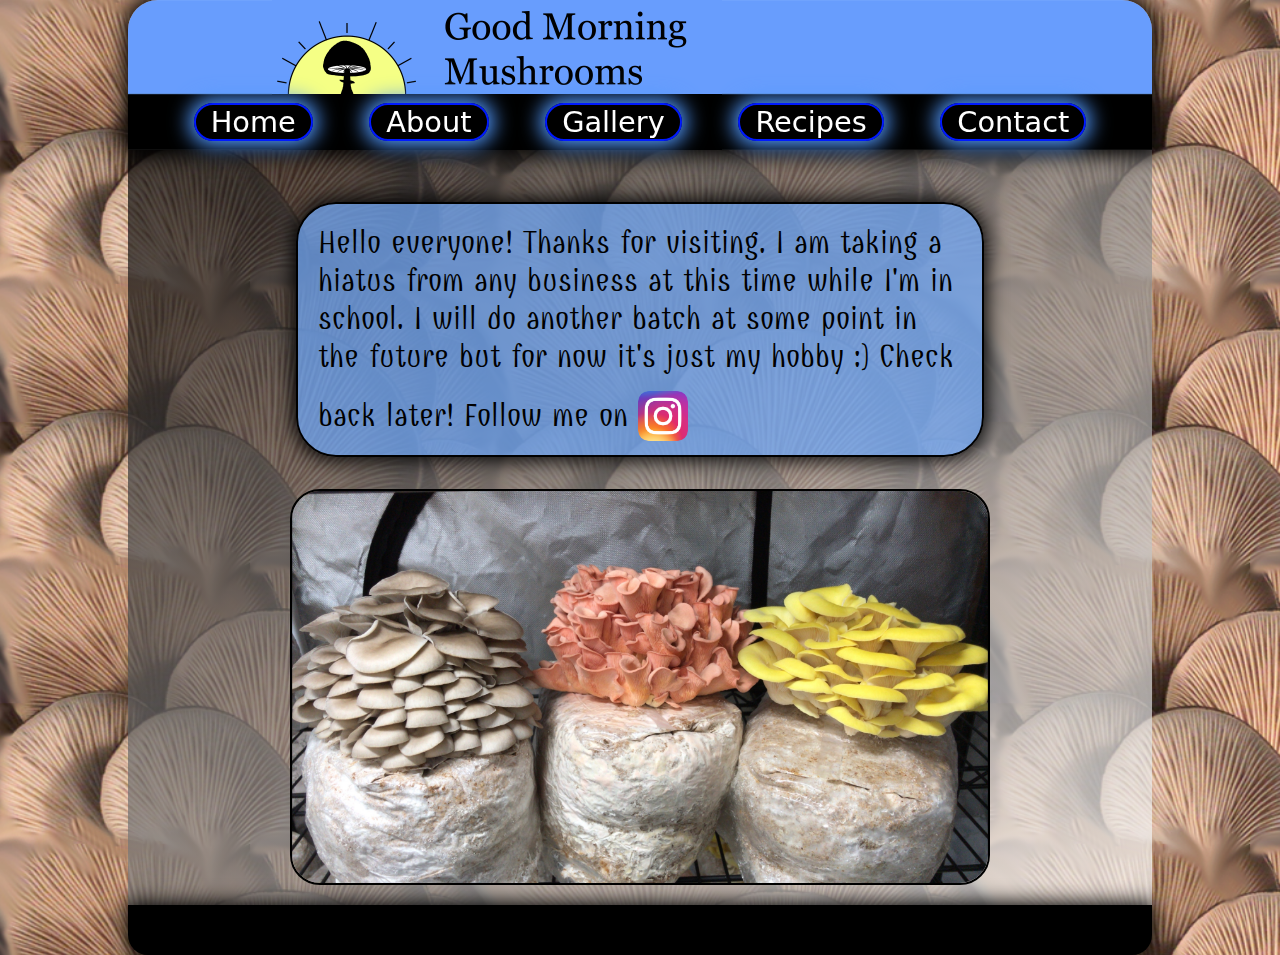
==== about-me.html @ 54694ad6 "home page html/ css mainly done, starting on about-me page" ====
<!DOCTYPE html>
<html lang="en">
    <head>
        <!-- metadata -->
        <meta charset="UTF-8" />
        <meta name="viewport" content="width=device-width, initial-scale=1.0" />
        <meta http-equiv="X-UA-Compatible" content="ie=edge" />

        <!-- title and favicon -->
        <title>Web App</title>
        <link rel="icon" type="image/x-icon" href="assets/alchemy-favicon.png" />

        <!-- js -->
        <script type="module" src="app.js"></script>

        <!-- fonts -->
        <!-- see https://fonts.google.com/ -->

        <!-- css -->
        <link rel="stylesheet" href="styles/reset.css" />
        <link rel="stylesheet" href="styles/global.css" />
        <link rel="stylesheet" href="styles/style.css" />
        <!-- add link for page specific css -->
        <link rel="preconnect" href="https://fonts.googleapis.com" />
        <link rel="preconnect" href="https://fonts.gstatic.com" crossorigin />
        <link href="https://fonts.googleapis.com/css2?family=Combo&display=swap" rel="stylesheet" />
    </head>

    <body>
        <header>
            <div class="banner-ext">
                <ul class="header-list">
                    <li>Home</li>
                    <li>About</li>
                    <li>Gallery</li>
                    <li>Recipes</li>
                    <li>Contact</li>
                </ul>
            </div>
        </header>

        <main class="grow-kit-art">
            <p class="home-page-greeting">
                Hello everyone! Thanks for visiting. I am taking a hiatus from any business at this
                time while I'm in school. I will do another batch at some point in the future but
                for now it's just my hobby :) Check back later! Follow me on
                <a href="">
                    <img class="ig-icon" src="./assets/Instagram_icon.png" />
                </a>
            </p>
            <img
                class="grow-kit-pic"
                src="./assets/BPY grow kits.jpeg"
                alt="https://www.instagram.com/good_morning_mushrooms/"
            />
        </main>
        <footer></footer>
    </body>
</html>
---- styles/global.css ----
:root {
    --background: rgb(0, 0, 0);
    --header-background: rgb(0, 0, 0);
    --primary-font: Corbel, 'Lucida Grande', 'Lucida Sans Unicode', 'Lucida Sans', 'DejaVu Sans',
        'Bitstream Vera Sans', 'Liberation Sans', Verdana, 'Verdana Ref', sans-serif;
    margin: 0px;
    padding: 0px;
}

body {
    font-family: var(--primary-font);
    background: var(--background);
    display: grid;
    grid-template-rows: auto 1fr;
    width: 80%;
    margin: auto;
    background-image: url(../assets/GM-BG-1.jpg);
    background-size: 500px;
}

header {
    position: sticky;
    top: 0;
    /* padding: 15px; */
    height: 150px;
    background-image: URL(../assets/GM-banner-ext.jpg);
    background-repeat: repeat;
    background-size: contain;
    /* background-size: 500px; */
    /* display: flex;
    align-items: center; */
    gap: 10px;
    border-radius: 30px 30px 0px 0px;

    /* background-color: var(--header-background); */
    box-shadow: 0 0px 20px 5px rgba(0, 0, 0, 1);
}

header .logo {
    height: 100%;
}

main {
    padding: 20px;
}
---- styles/style.css ----
.banner-ext {
    background-image: URL(../assets/GM-logo-1-banner.jpg);
    height: 100%;
    background-size: 450px;
    background-repeat: no-repeat;
    background-position: 25%;
    display: flex;

    align-items: flex-end;
    color: white;
    padding: 9px;
}
.header-list {
    display: flex;
    justify-content: space-evenly;
    width: 100%;
}
.header-list li {
    /* background-color: blue; */
    border: 2px solid rgb(0, 26, 255);

    border-radius: 20px;
    font-size: 1.8em;
    padding: 0px 15px;
    transition-duration: 500ms;
    box-shadow: 0px 0px 20px 5px rgb(82, 154, 255);
}
.header-list li:hover {
    background-image: linear-gradient(
        to bottom right,
        rgba(0, 0, 0, 0.3),
        rgba(82, 154, 255, 0.8),
        rgba(255, 253, 158, 0.8),
        rgba(0, 0, 0, 0.3)
    );
    background-color: rgb(111, 111, 255);
    border: 2px solid rgb(0, 0, 0);
    cursor: pointer;
    transform: scale(1.1);
    box-shadow: 0px 0px 20px 5px rgb(173, 173, 173);
    color: black;
}
.header-list li:active {
    transform: scale(0.9);
    color: rgb(63, 63, 63);
}

main {
    width: 100%;
    margin: auto;
    background-image: linear-gradient(to bottom right, rgb(0, 0, 0, 0.7), rgb(255, 255, 255, 0.7));
    height: 70vh;
    opacity: 1;
    /* box-shadow: 10px 10px 20px 10px white inset; */
}

.grow-kit-pic {
    width: 700px;
    border-radius: 30px;
    border: 2px solid black;
}

.grow-kit-art {
    height: 350px;
    opacity: 1;
    height: 100%;
    display: grid;
    justify-items: center;
    grid-template-columns: auto;
}

.home-page-greeting {
    background-color: rgba(111, 170, 253, 0.7);
    font-size: 2em;
    width: 70%;
    padding: 10px;
    font-family: combo, cursive;
    border-radius: 40px;
    padding: 20px;
    border: 2px solid black;
    box-shadow: 0px 0px 20px 3px black;
}

footer {
    height: 50px;
    background-color: black;
    border-radius: 0px 0px 20px 20px;
    box-shadow: 0px 0px 20px 3px black;
}
.ig-icon {
    position: relative;
    top: 15px;
    display: inline-block;
    width: 50px;
    transition-duration: 250ms;
    border-radius: 10px;
}
.ig-icon:hover {
    transform: scale(1.05);
    box-shadow: 0px 0px 20px 3px white;
}
.ig-icon:active {
    transform: scale(0.95);
}
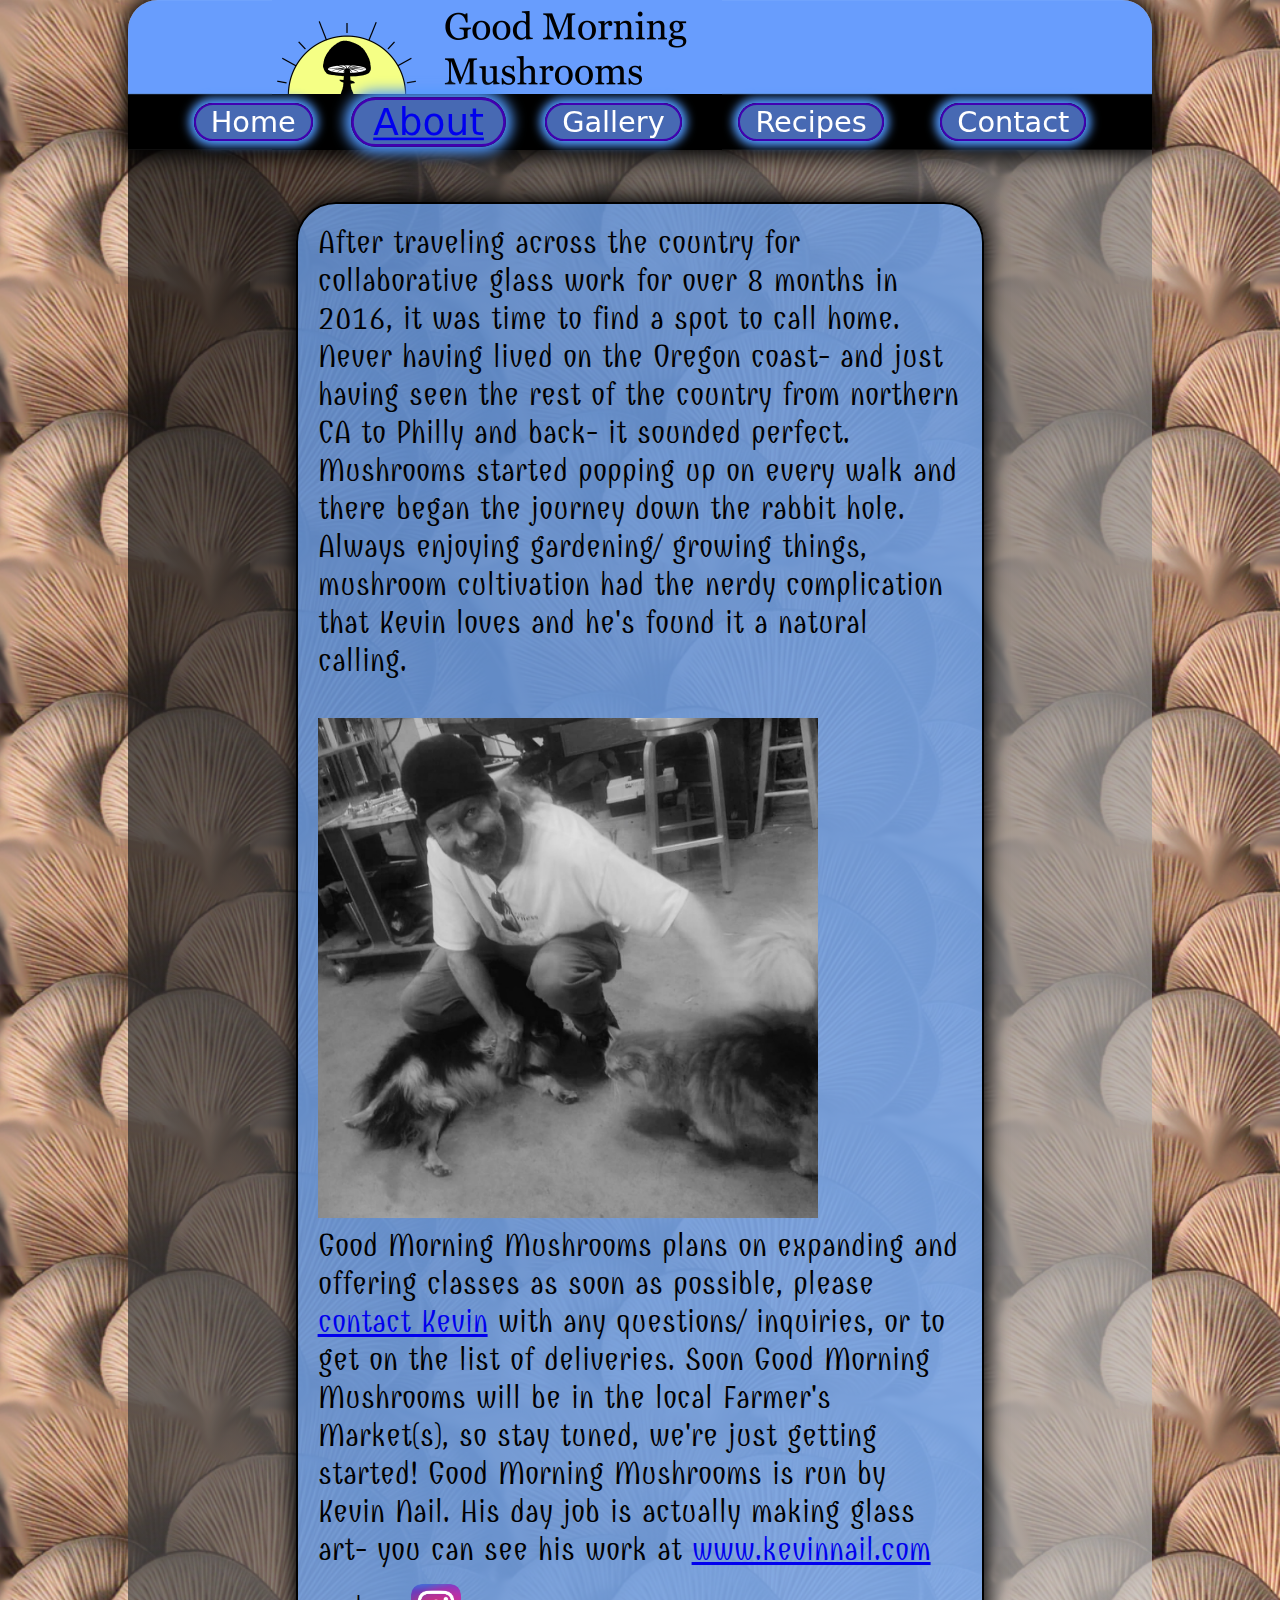
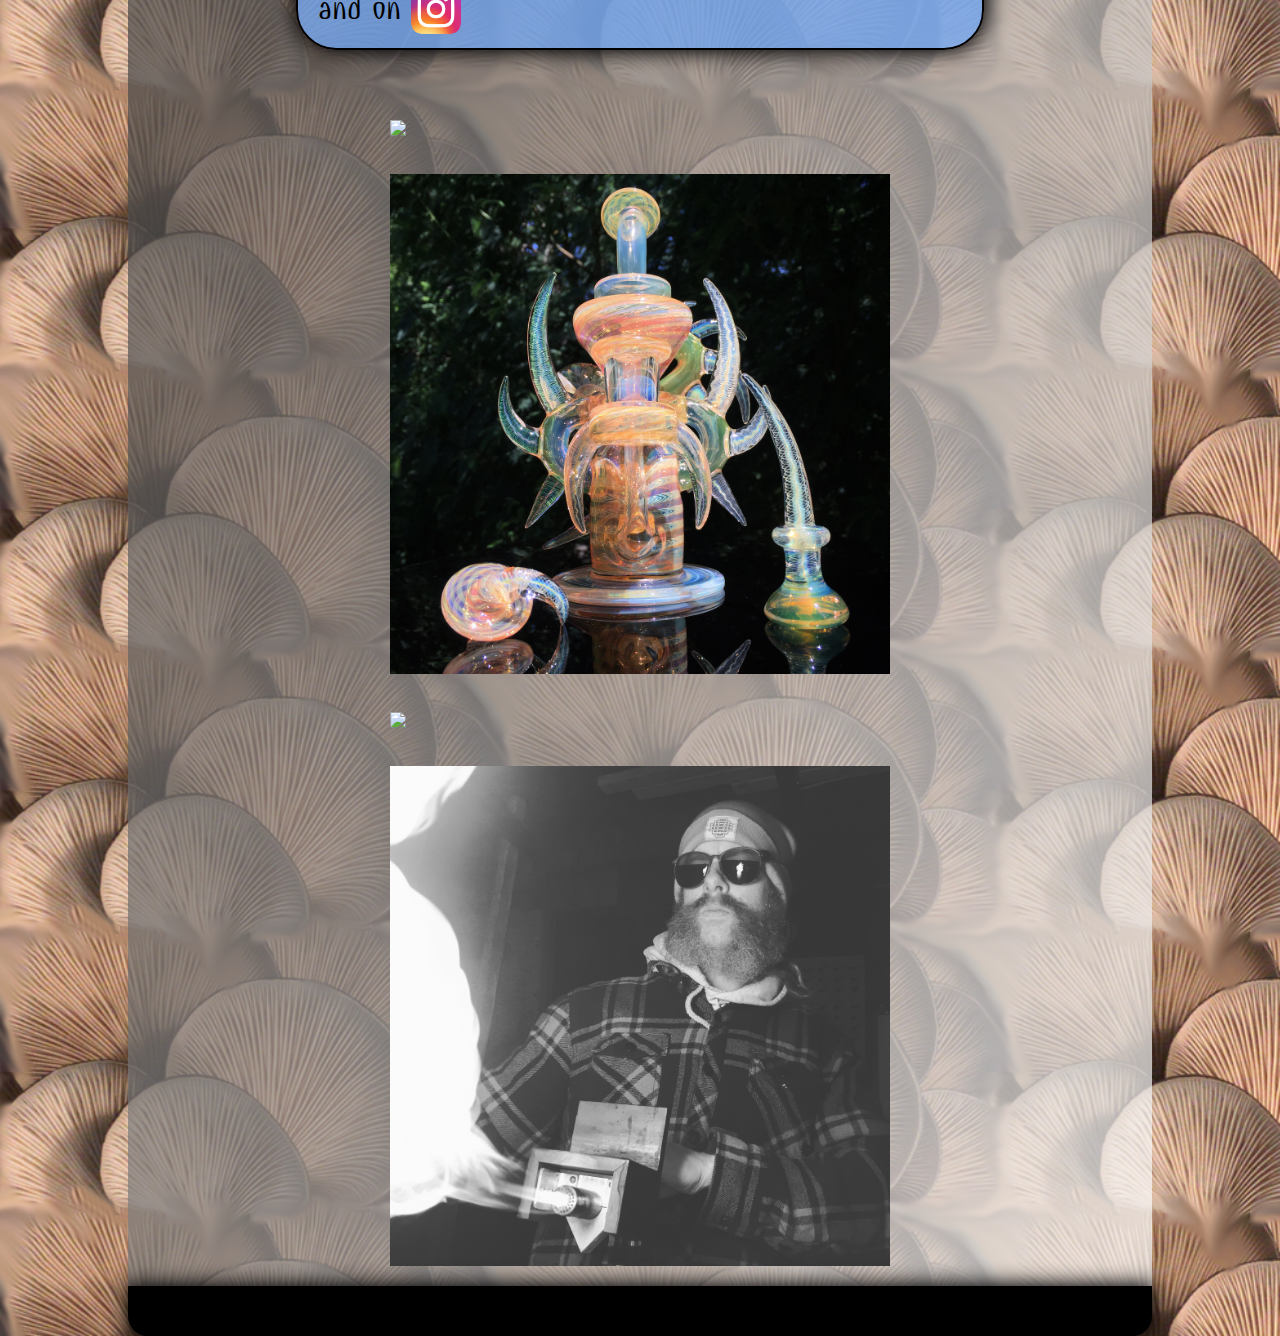
==== commit 4bfe0fcf: "creating blank copies of pages with proper nav id's for js update" ====
--- a/about-me.html
+++ b/about-me.html
@@ -11,7 +11,6 @@
         <link rel="icon" type="image/x-icon" href="assets/alchemy-favicon.png" />
 
         <!-- js -->
-        <script type="module" src="app.js"></script>
 
         <!-- fonts -->
         <!-- see https://fonts.google.com/ -->
@@ -30,30 +29,48 @@
         <header>
             <div class="banner-ext">
                 <ul class="header-list">
-                    <li>Home</li>
-                    <li>About</li>
-                    <li>Gallery</li>
-                    <li>Recipes</li>
-                    <li>Contact</li>
+                    <li id="home-link">Home</li>
+                    <li id="about-me-link"><a href="/about-me.html">About</a></li>
+                    <li id="gallery-link">Gallery</li>
+                    <li id="recipe-link">Recipes</li>
+                    <li id="contact-link">Contact</li>
                 </ul>
             </div>
         </header>
 
         <main class="grow-kit-art">
             <p class="home-page-greeting">
-                Hello everyone! Thanks for visiting. I am taking a hiatus from any business at this
-                time while I'm in school. I will do another batch at some point in the future but
-                for now it's just my hobby :) Check back later! Follow me on
+                After traveling across the country for collaborative glass work for over 8 months in
+                2016, it was time to find a spot to call home. Never having lived on the Oregon
+                coast- and just having seen the rest of the country from northern CA to Philly and
+                back- it sounded perfect. Mushrooms started popping up on every walk and there began
+                the journey down the rabbit hole. Always enjoying gardening/ growing things,
+                mushroom cultivation had the nerdy complication that Kevin loves and he's found it a
+                natural calling. <br />
+                <br /><img class="about_me" src="assets/me.jpg" /><br />Good Morning Mushrooms plans
+                on expanding and offering classes as soon as possible, please
+                <a href="https://www.kevinnail.com/stresslessglass/contact.php">contact Kevin</a>
+                with any questions/ inquiries, or to get on the list of deliveries. Soon Good
+                Morning Mushrooms will be in the local Farmer's Market(s), so stay tuned, we're just
+                getting started! Good Morning Mushrooms is run by Kevin Nail. His day job is
+                actually making glass art- you can see his work at
+                <a href="http://www.kevinnail.com" target="blank">www.kevinnail.com </a> and on
+
                 <a href="">
                     <img class="ig-icon" src="./assets/Instagram_icon.png" />
                 </a>
             </p>
-            <img
-                class="grow-kit-pic"
-                src="./assets/BPY grow kits.jpeg"
-                alt="https://www.instagram.com/good_morning_mushrooms/"
-            />
+            <br />
+            <br /><img class="about_me" src="assets/action 1.jpg" />
+
+            <br />
+            <br /><img class="about_me" src="assets/knaildriver4.jpg" />
+
+            <br />
+            <br /><img class="about_me" src="assets/" /> <br />
+            <br /><img class="about_me" src="assets/action 2.jpg" />
         </main>
         <footer></footer>
+        <script type="module" src="app.js"></script>
     </body>
 </html>
--- a/styles/style.css
+++ b/styles/style.css
@@ -16,14 +16,14 @@
     width: 100%;
 }
 .header-list li {
-    /* background-color: blue; */
-    border: 2px solid rgb(0, 26, 255);
+    background-color: rgba(101, 150, 255, 0.7);
+    border: 2px solid rgb(65, 0, 177);
 
     border-radius: 20px;
     font-size: 1.8em;
     padding: 0px 15px;
     transition-duration: 500ms;
-    box-shadow: 0px 0px 20px 5px rgb(82, 154, 255);
+    box-shadow: 0px 0px 10px 5px rgb(82, 154, 255);
 }
 .header-list li:hover {
     background-image: linear-gradient(
@@ -102,3 +102,15 @@
 .ig-icon:active {
     transform: scale(0.95);
 }
+.follow-me {
+    font-weight: bold;
+    display: inline-block;
+}
+.about_me {
+    width: 500px;
+}
+
+.nav-bar {
+    border: 2px solid white;
+    transform: scale(1.3);
+}
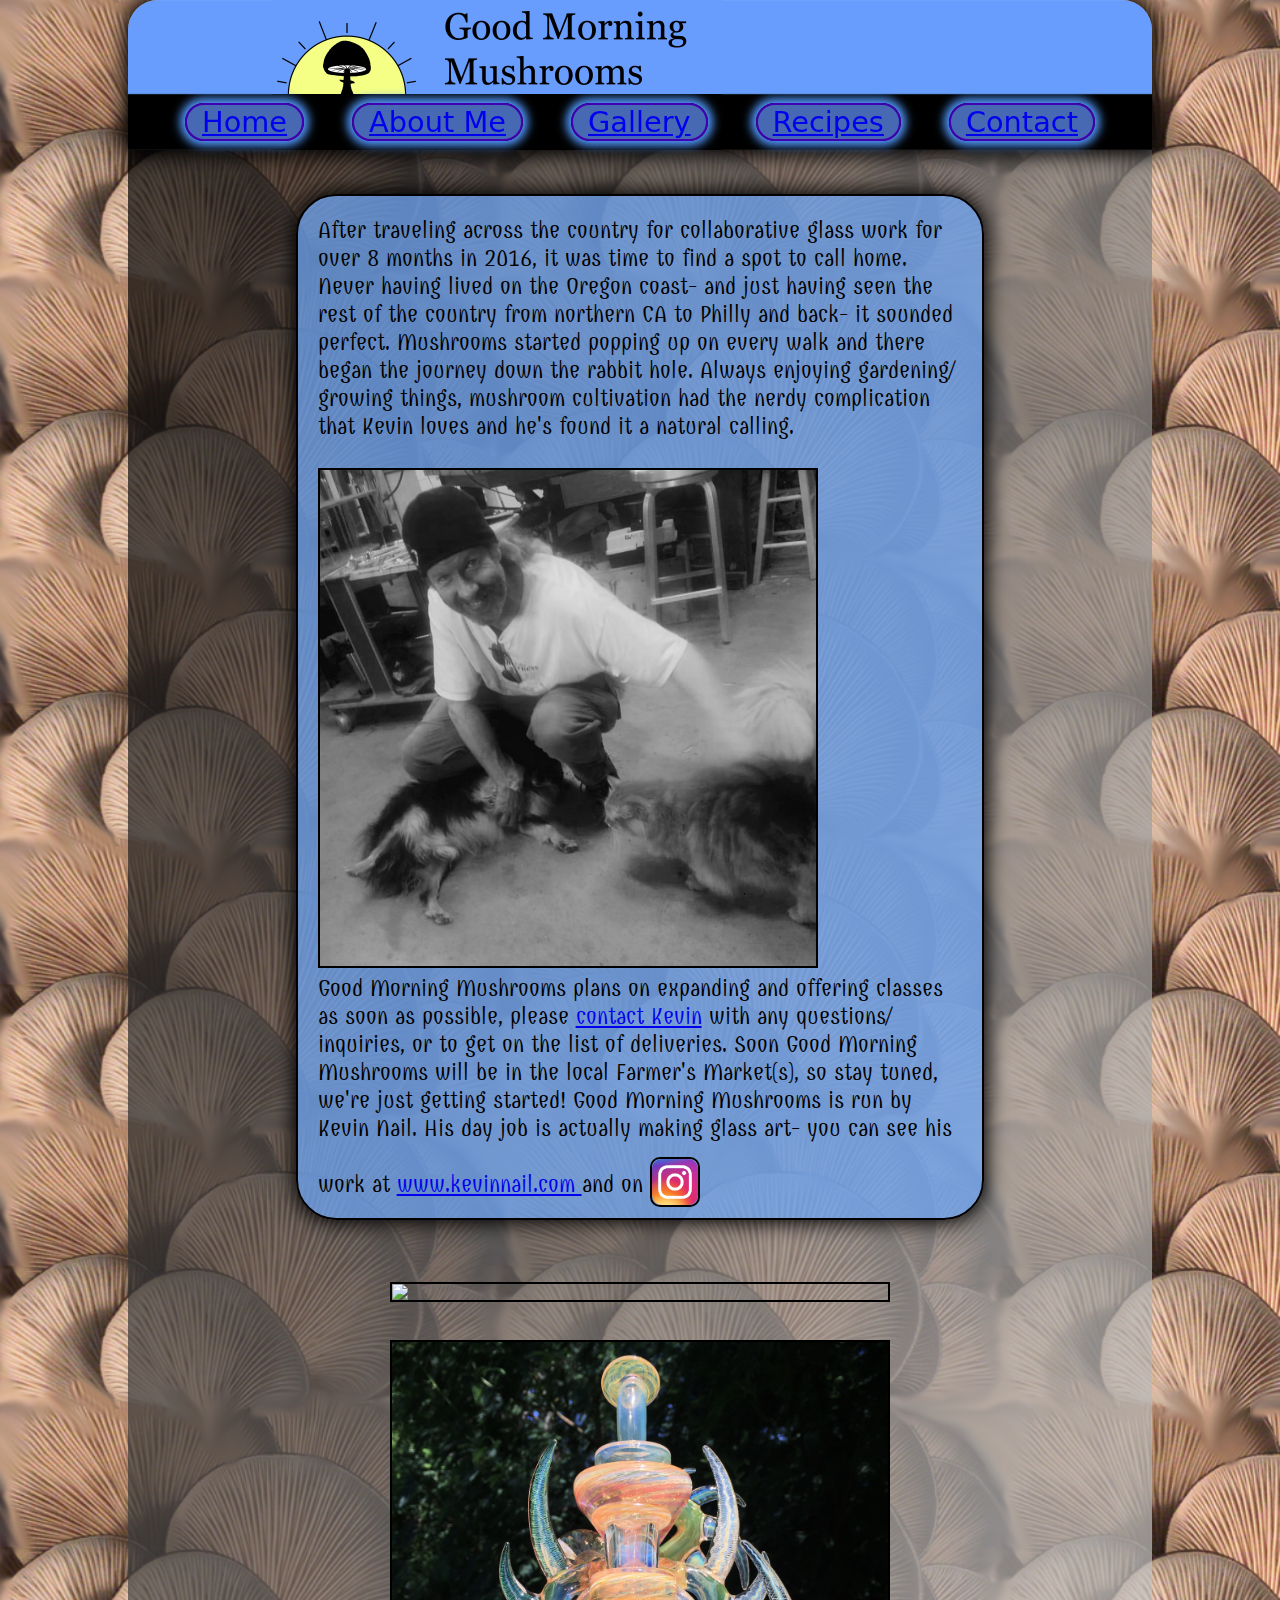
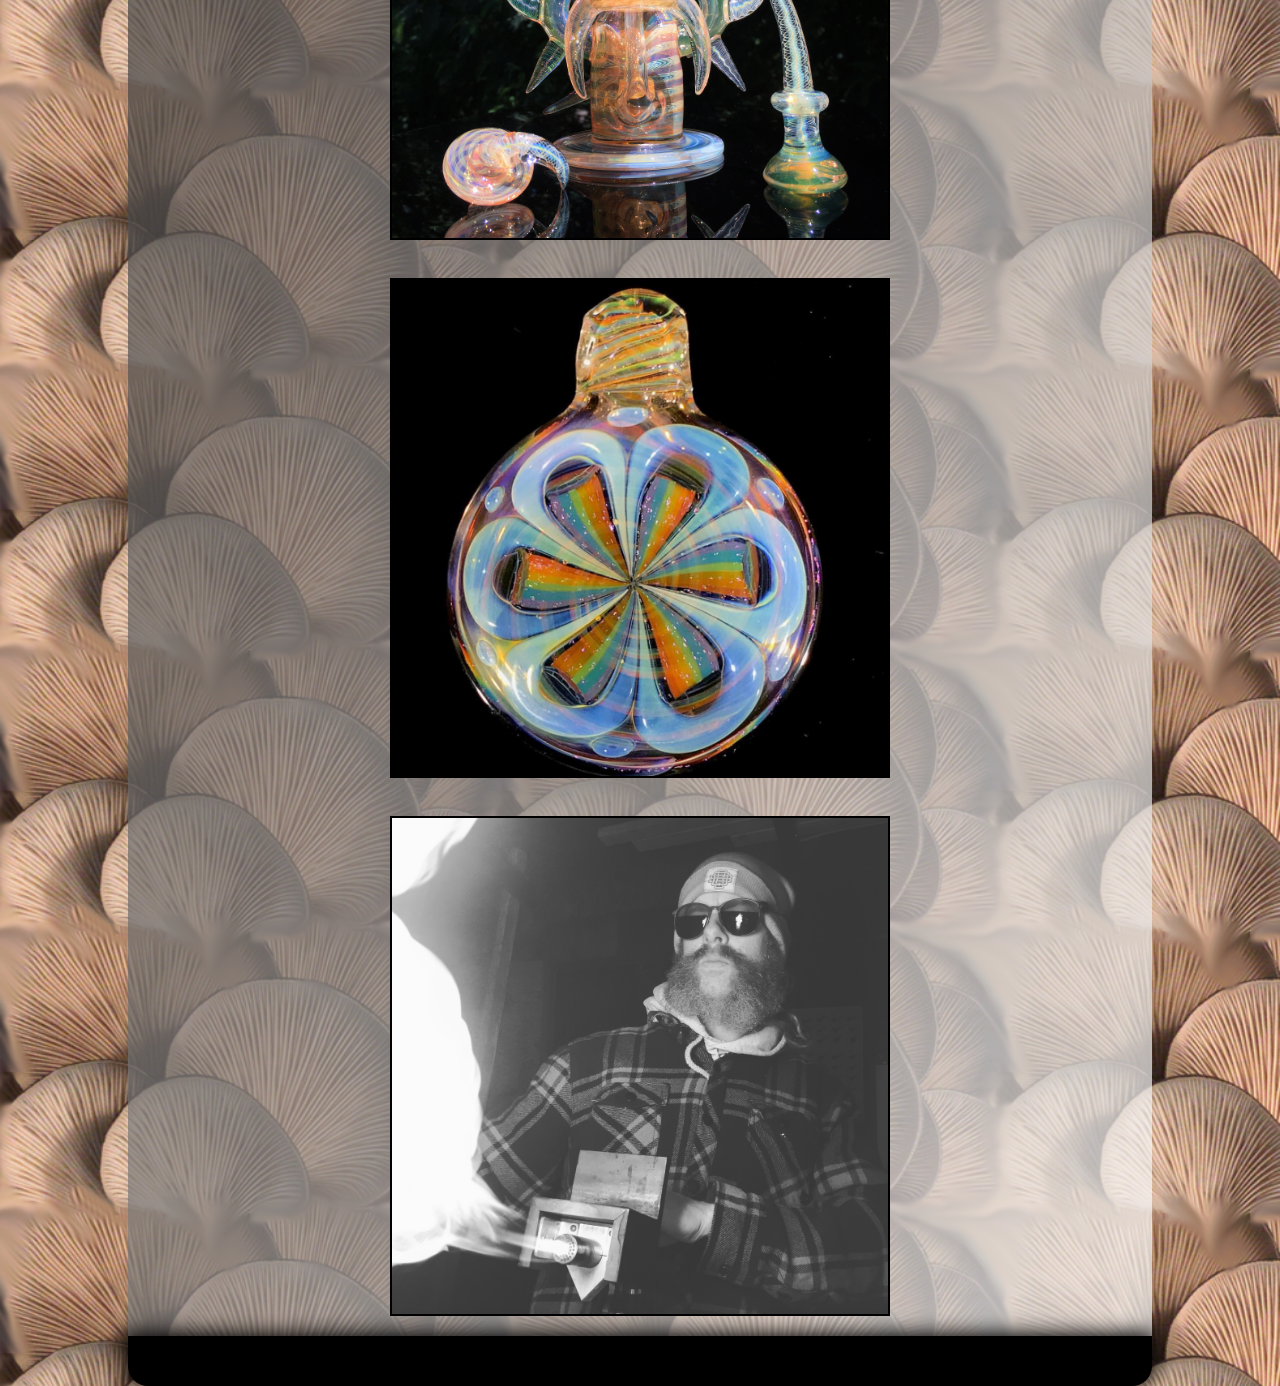
==== commit 036e2869: "nav bar almost done- css bugs to work out but links in place" ====
--- a/about-me.html
+++ b/about-me.html
@@ -29,11 +29,11 @@
         <header>
             <div class="banner-ext">
                 <ul class="header-list">
-                    <li id="home-link">Home</li>
-                    <li id="about-me-link"><a href="/about-me.html">About</a></li>
-                    <li id="gallery-link">Gallery</li>
-                    <li id="recipe-link">Recipes</li>
-                    <li id="contact-link">Contact</li>
+                    <li id="home-link"><a href="/index.html">Home</a></li>
+                    <li id="about-me-link"><a href="/about-me.html">About Me</a></li>
+                    <li id="gallery-link"><a href="/gallery.html">Gallery</a></li>
+                    <li id="recipe-link"><a href="/recipes.html">Recipes</a></li>
+                    <li id="contact-link"><a href="/contact.html">Contact</a></li>
                 </ul>
             </div>
         </header>
@@ -67,7 +67,7 @@
             <br /><img class="about_me" src="assets/knaildriver4.jpg" />
 
             <br />
-            <br /><img class="about_me" src="assets/" /> <br />
+            <br /><img class="about_me" src="assets/pendant.jpg" /> <br />
             <br /><img class="about_me" src="assets/action 2.jpg" />
         </main>
         <footer></footer>
--- a/styles/style.css
+++ b/styles/style.css
@@ -36,12 +36,12 @@
     background-color: rgb(111, 111, 255);
     border: 2px solid rgb(0, 0, 0);
     cursor: pointer;
-    transform: scale(1.1);
+    transform: scale(1.05);
     box-shadow: 0px 0px 20px 5px rgb(173, 173, 173);
     color: black;
 }
 .header-list li:active {
-    transform: scale(0.9);
+    transform: scale(0.95);
     color: rgb(63, 63, 63);
 }
 
@@ -52,6 +52,10 @@
     height: 70vh;
     opacity: 1;
     /* box-shadow: 10px 10px 20px 10px white inset; */
+}
+
+img {
+    border: 2px solid black;
 }
 
 .grow-kit-pic {
@@ -71,7 +75,7 @@
 
 .home-page-greeting {
     background-color: rgba(111, 170, 253, 0.7);
-    font-size: 2em;
+    font-size: 1.5em;
     width: 70%;
     padding: 10px;
     font-family: combo, cursive;
@@ -111,6 +115,13 @@
 }
 
 .nav-bar {
+    background-image: none;
     border: 2px solid white;
-    transform: scale(1.3);
+    /* transform: scale(1.1); */
 }
+.nav-bar:hover {
+    background-image: none;
+    border: 2px solid white;
+    transform: scale(1.1);
+    color: white;
+}
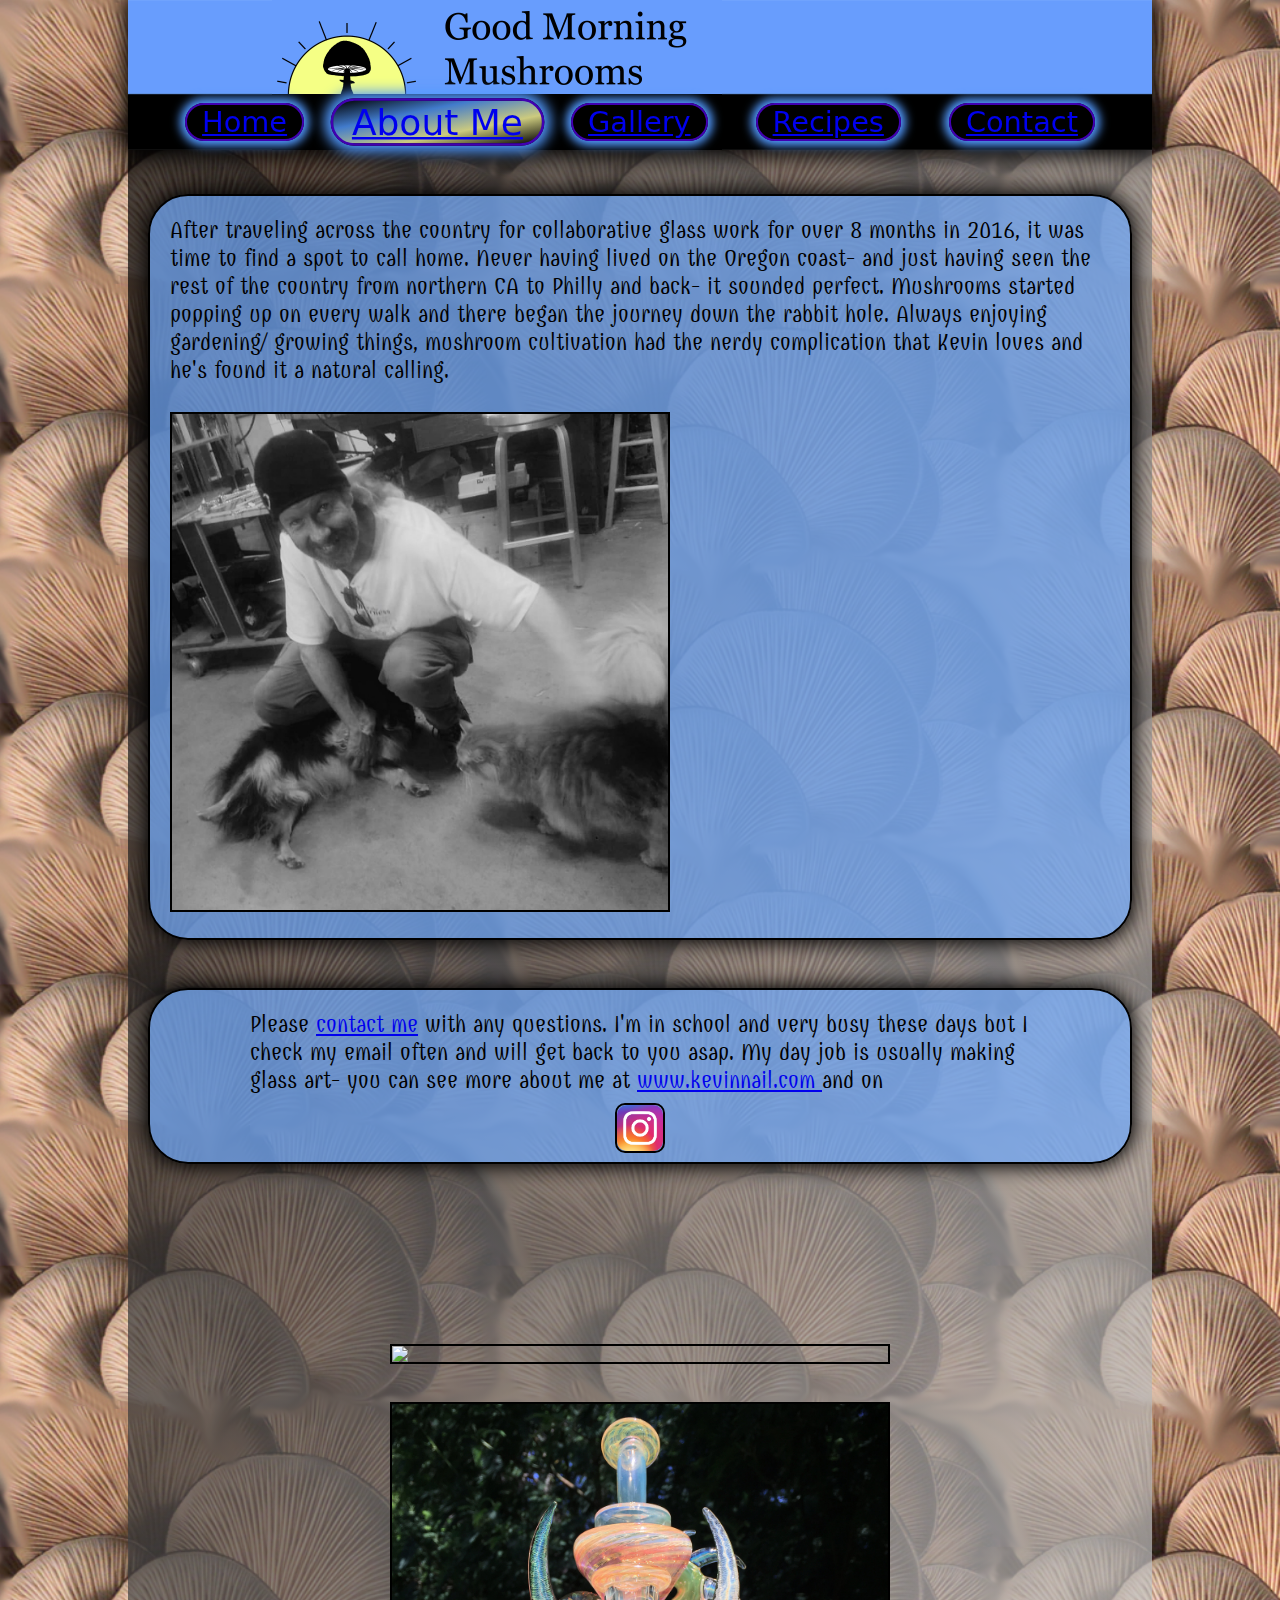
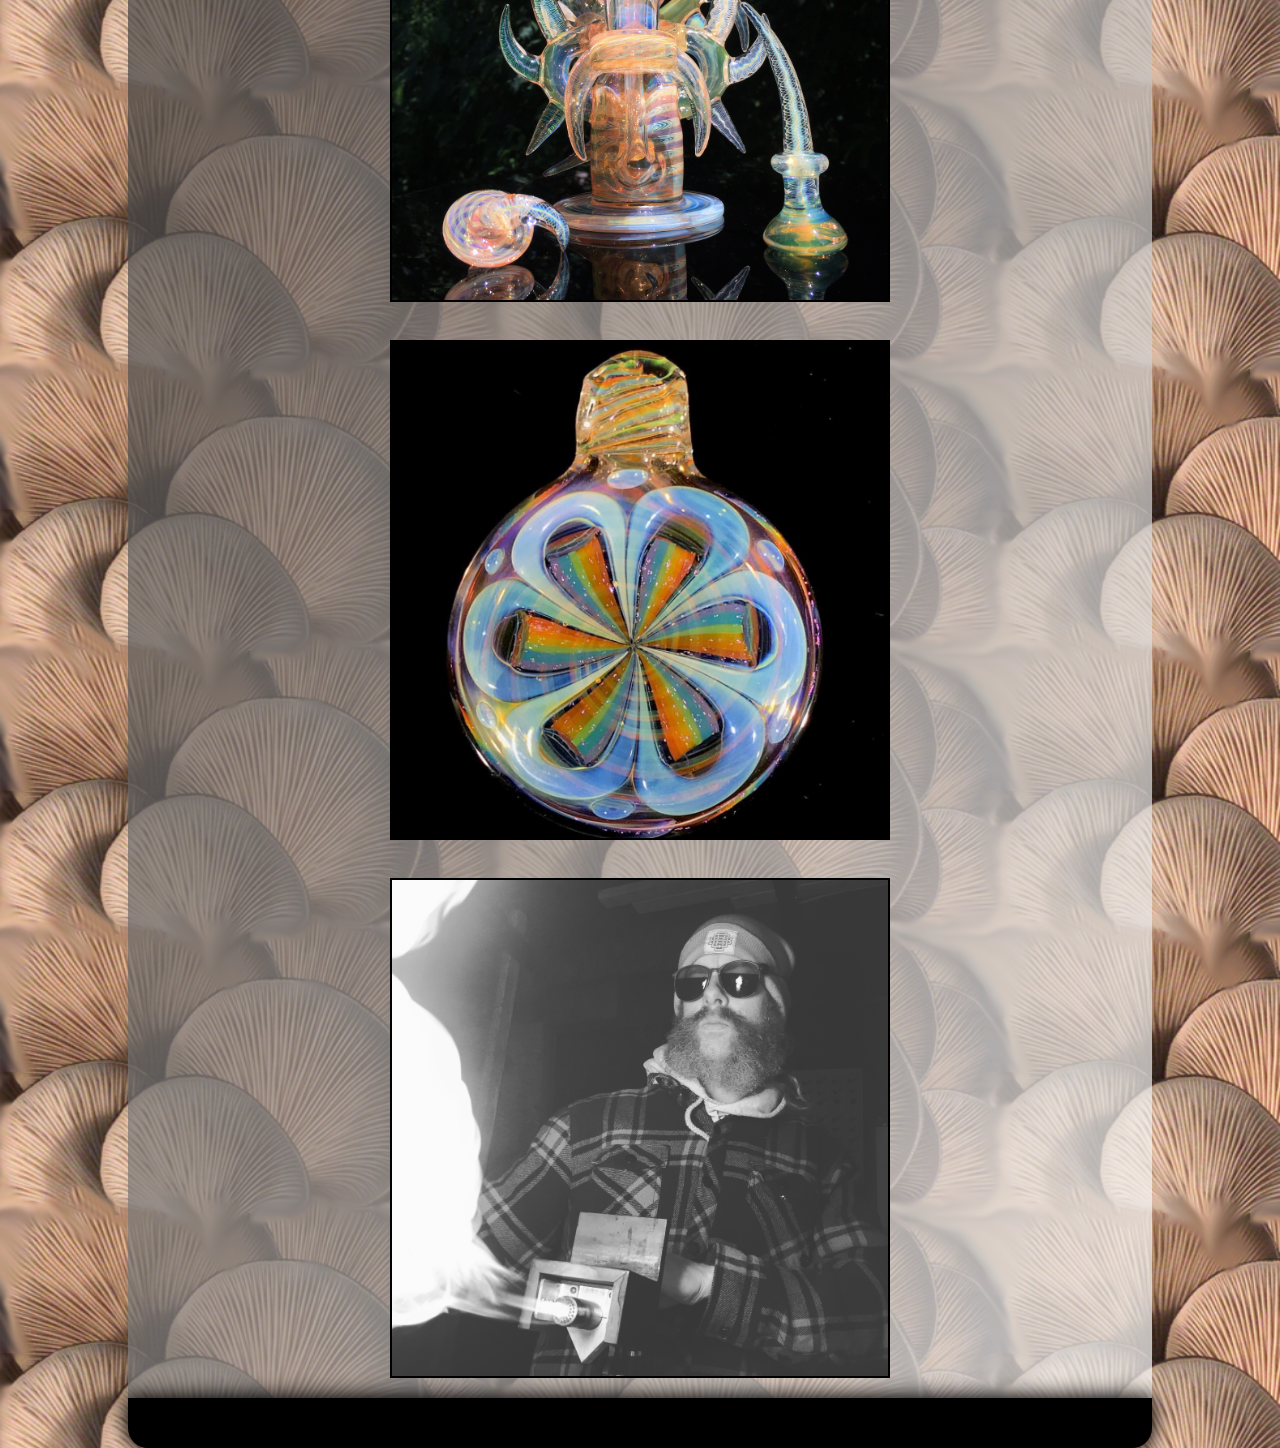
==== commit 7972c02b: "functional nav bar, some css bugs worked out" ====
--- a/about-me.html
+++ b/about-me.html
@@ -39,7 +39,7 @@
         </header>
 
         <main class="grow-kit-art">
-            <p class="home-page-greeting">
+            <p class="home-page-greeting" style="display:inline">
                 After traveling across the country for collaborative glass work for over 8 months in
                 2016, it was time to find a spot to call home. Never having lived on the Oregon
                 coast- and just having seen the rest of the country from northern CA to Philly and
@@ -47,18 +47,23 @@
                 the journey down the rabbit hole. Always enjoying gardening/ growing things,
                 mushroom cultivation had the nerdy complication that Kevin loves and he's found it a
                 natural calling. <br />
-                <br /><img class="about_me" src="assets/me.jpg" /><br />Good Morning Mushrooms plans
-                on expanding and offering classes as soon as possible, please
-                <a href="https://www.kevinnail.com/stresslessglass/contact.php">contact Kevin</a>
-                with any questions/ inquiries, or to get on the list of deliveries. Soon Good
-                Morning Mushrooms will be in the local Farmer's Market(s), so stay tuned, we're just
-                getting started! Good Morning Mushrooms is run by Kevin Nail. His day job is
-                actually making glass art- you can see his work at
-                <a href="http://www.kevinnail.com" target="blank">www.kevinnail.com </a> and on
-
-                <a href="">
-                    <img class="ig-icon" src="./assets/Instagram_icon.png" />
-                </a>
+                <br /><img class="about_me" src="assets/me.jpg" /><br />
+        
+                <p class="home-page-greeting home-page-greeting-2">
+                    Please 
+                
+                        <a href="https://www.kevinnail.com/stresslessglass/contact.php">contact me</a>
+                with any
+                questions. I'm in school and very busy these days but I check my email often and will get back 
+                to you asap. My day job is usually making glass art- you can see more about me at
+                <a href="http://www.kevinnail.com" target="blank">www.kevinnail.com </a> and on 
+                <br><br>
+                <div style="position:relative;top:-100px;">                  
+                    <a href="https://www.instagram.com/good_morning_mushrooms/">
+                        <img class="ig-icon" src="./assets/Instagram_icon.png" />
+                    </a>
+                </div>
+                </p>
             </p>
             <br />
             <br /><img class="about_me" src="assets/action 1.jpg" />
--- a/styles/global.css
+++ b/styles/global.css
@@ -20,6 +20,7 @@
 
 header {
     position: sticky;
+    /* width: 80%; */
     top: 0;
     /* padding: 15px; */
     height: 150px;
@@ -30,10 +31,11 @@
     /* display: flex;
     align-items: center; */
     gap: 10px;
-    border-radius: 30px 30px 0px 0px;
+    /* border-radius: 30px 30px 0px 0px; */
 
     /* background-color: var(--header-background); */
     box-shadow: 0 0px 20px 5px rgba(0, 0, 0, 1);
+    z-index: 1;
 }
 
 header .logo {
@@ -43,3 +45,18 @@
 main {
     padding: 20px;
 }
+
+a {
+    display: inline;
+}
+/* .header {
+    transition: top 500ms ease-in-out;
+}
+
+.header.scroll-up {
+    top: 0;
+}
+
+.header.scroll-down {
+    top: -100%;
+} */
--- a/styles/style.css
+++ b/styles/style.css
@@ -16,7 +16,7 @@
     width: 100%;
 }
 .header-list li {
-    background-color: rgba(101, 150, 255, 0.7);
+    /* background-color: rgba(101, 150, 255, 0.7); */
     border: 2px solid rgb(65, 0, 177);
 
     border-radius: 20px;
@@ -36,7 +36,7 @@
     background-color: rgb(111, 111, 255);
     border: 2px solid rgb(0, 0, 0);
     cursor: pointer;
-    transform: scale(1.05);
+    /* transform: scale(1); */
     box-shadow: 0px 0px 20px 5px rgb(173, 173, 173);
     color: black;
 }
@@ -71,18 +71,35 @@
     display: grid;
     justify-items: center;
     grid-template-columns: auto;
+    /* width: 700px; */
 }
 
 .home-page-greeting {
     background-color: rgba(111, 170, 253, 0.7);
     font-size: 1.5em;
-    width: 70%;
+    /* width: 40%; */
     padding: 10px;
     font-family: combo, cursive;
     border-radius: 40px;
     padding: 20px;
     border: 2px solid black;
     box-shadow: 0px 0px 20px 3px black;
+    /* display: grid; */
+    /* display: flex; */
+    /* flex-direction: column; */
+    /* flex-flow: column; */
+    /* grid-template-rows: 200px; */
+    /* justify-items: center; */
+    /* width: 50px; */
+}
+
+.home-page-greeting-2 {
+    /* display: grid; */
+    /* justify-items: flex-start; */
+    /* width: 500px; */
+    width: 100%;
+    grid-template-columns: 1fr;
+    padding: 20px 100px 40px 100px;
 }
 
 footer {
@@ -115,13 +132,35 @@
 }
 
 .nav-bar {
+    background-image: linear-gradient(
+        to bottom right,
+        rgba(0, 0, 0, 0.3),
+        rgba(82, 154, 255, 0.8),
+        rgba(255, 253, 158, 0.8),
+        rgba(0, 0, 0, 0.3)
+    );
+    border: 2px solid white;
+    transform: scale(1.25);
+}
+
+.nav-bar:hover {
     background-image: none;
     border: 2px solid white;
     /* transform: scale(1.1); */
-}
-.nav-bar:hover {
-    background-image: none;
-    border: 2px solid white;
-    transform: scale(1.1);
     color: white;
 }
+a:visited {
+    color: white;
+}
+/* nav {
+    /* default styling */
+/* transition: top 500ms ease-in-out;
+}
+
+nav.scroll-up {
+    top: 0;
+}
+
+nav.scroll-down {
+    top: -100%;
+} */
